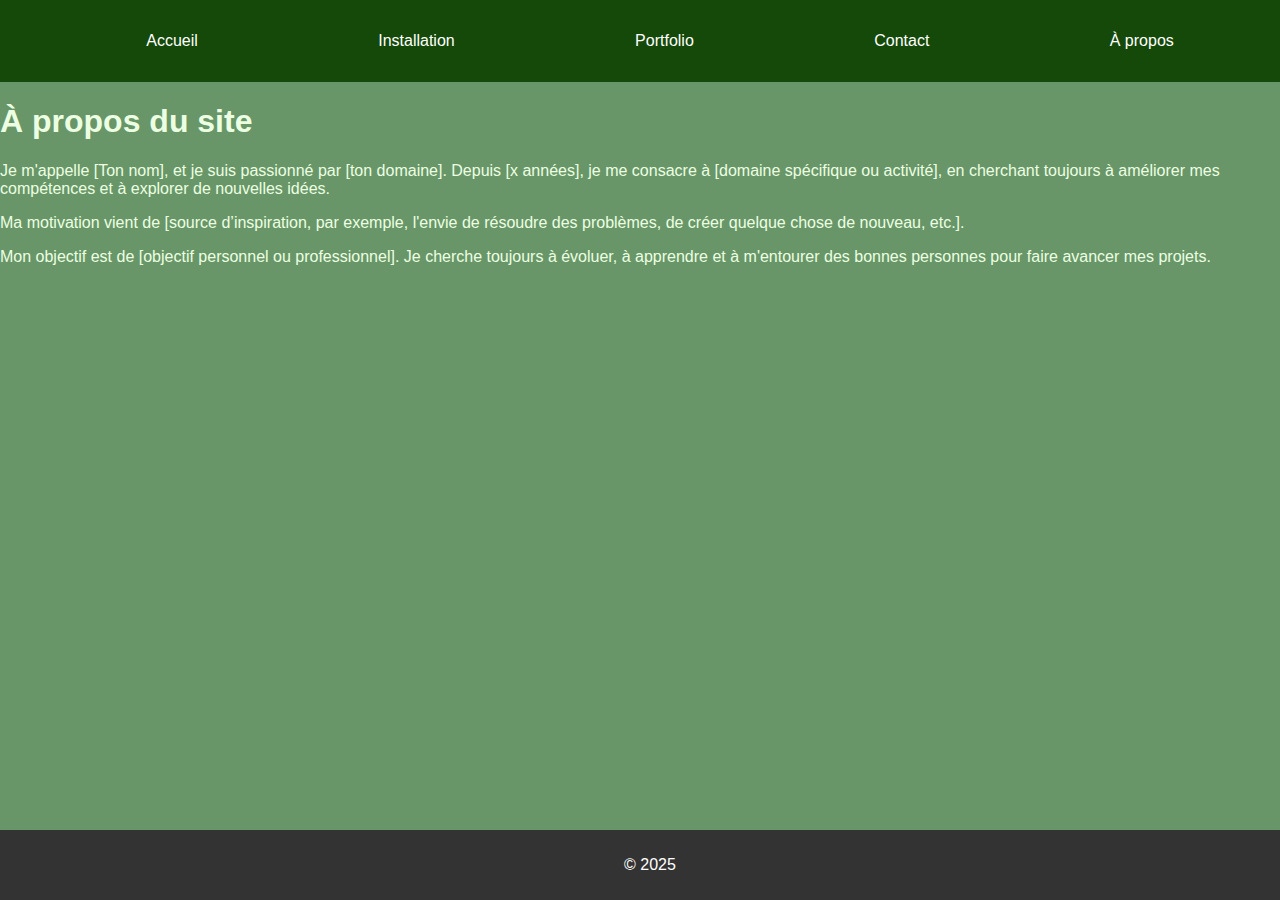
==== about.html @ 6e653efd "done" ====
<!DOCTYPE html>
<html lang="fr">
<head>
    <meta charset="UTF-8">
    <meta name="viewport" content="width=device-width, initial-scale=1.0">
    <title>À propos de moi</title>
    <link rel="stylesheet" href="styles.css">
</head>
<body>
    <header>
        <nav>
            <ul>
                <li><a href="index.html">Accueil</a></li>
                <li><a href="installation.html">Installation</a></li>
                <li><a href="portfolio.html">Portfolio</a></li>
                <li><a href="contact.html">Contact</a></li>
                <li><a href="about.html">À propos</a></li>
            </ul>
        </nav>
    </header>

    <main>
        <section class="about">
            <h1>À propos du site</h1>
            <p>Je m'appelle [Ton nom], et je suis passionné par [ton domaine]. Depuis [x années], je me consacre à [domaine spécifique ou activité], en cherchant toujours à améliorer mes compétences et à explorer de nouvelles idées.</p>
            <p>Ma motivation vient de [source d’inspiration, par exemple, l'envie de résoudre des problèmes, de créer quelque chose de nouveau, etc.].</p>
            <p>Mon objectif est de [objectif personnel ou professionnel]. Je cherche toujours à évoluer, à apprendre et à m'entourer des bonnes personnes pour faire avancer mes projets.</p>
        </section>
    </main>

    <footer>
        <p>&copy; 2025</p>
    </footer>
</body>
</html>
---- styles.css ----
/* Style de base */
body {
    font-family: Arial, sans-serif;
    margin: 0;
    padding: 0;
    background-color: #689668;
    color: #ecffe2; /* Texte par défaut en #555 */
    display: flex;
    flex-direction: column;
    min-height: 100vh;
}

main {
    flex: 1;
    padding-bottom: 50px;
}

.container {
    padding-left: 50px;   /* Espace de 50px à gauche */
    padding-right: 50px;
}

option {
    font-size: 16px; /* Agrandir la taille du texte dans les options */
}

/* Retirer les marges et padding supplémentaires */
html, body {
    width: 100%;
    overflow-x: hidden;
    margin: 0;
    padding: 0;
}

/* Footer */
footer {
    background-color: #333;
    color: #fff;
    padding: 10px;
    text-align: center;
    position: relative;
    width: 100%;
}

/* Header */
header {
    background-color: #144909;
    padding: 1rem;
}

header nav ul {                 /* HEADER affichage en colonne */
    list-style-type: none;
    display: flex;
    justify-content: space-around;
}

header nav ul li a {            /* lien en header */
    color: white;
    text-decoration: none;
    padding: 0.5rem;
}

/* Hero */
.hero {
    background-color: #689668;
    padding: 2rem;
    text-align: center;
    margin-bottom: 2rem;
}

/* CV PAGE */
.cv-preview {
    background-color: #333;
}

/* Formulaire de contact */
form {
    max-width: 600px;
    margin: 0 auto;
    background-color: #333;
    padding: 2rem;
    border-radius: 5px;
}

form label {
    display: block;
    margin-bottom: 0.5rem;
}

form input, form textarea {
    width: 96%;
    padding: 0.8rem;
    margin-bottom: 0.5rem;
    border-radius: 5px;
}

form button {
    background-color: #007bff;
    color: white;
    padding: 1rem;
    border: none;
    border-radius: 5px;
    cursor: pointer;
}

form button:hover {
    background-color: #0056b3;
}


/* Section d'installation */
.installation-section {
    text-align: center;
    padding: 50px 20px;
    color: #555; /* Texte dans la section d'installation */
}

.installation-info {
    background-color: white;
    padding: 30px;
    border-radius: 10px;
    box-shadow: 0 4px 8px rgba(0, 0, 0, 0.1);
    max-width: 500px;
    margin: 0 auto;
    display: flex;
    flex-direction: column;
    align-items: center;
}

/* Image du service */
.service-image {
    width: 100%;
    height: auto;
    border-radius: 8px;
}

/* Texte "Available on" */
.available {
    width: 100%;
    text-align: left;
    font-size: 16px;
    margin-top: 20px;
    color: #555; /* Texte en #555 */
    font-size: 25px;
    position: relative;
    left: 10px;
}

/* Boutons PlayStore et AppleStore */
.store-buttons {
    display: flex;
    justify-content: center;
    margin-top: 30px;
    gap: 20px; /* Espace entre les boutons */
}

/* Style des boutons avec images */
.store-btn {
    background-color: transparent; /* Pas de fond */
    border: none;  /* Pas de bordure */
    padding: 0;  /* Pas de padding */
    cursor: pointer;
    display: inline-block;
    width: 120px;  /* Réduit la largeur du bouton */
    height: 40px;  /* Réduit la hauteur du bouton */
    position: relative;  /* Pour mieux positionner l'image à l'intérieur du bouton */
}

.store-btn img {
    width: 100%;
    height: 100%;
    object-fit: cover;
    border-radius: 5px;
}

/* Bouton d'installation */
.install-btn {
    background-color: #007BFF;
    color: white;
    font-size: 18px;
    padding: 12px 20px;
    border: none;
    border-radius: 5px;
    cursor: pointer;
    margin-top: 20px;
    transition: background-color 0.3s ease;
}

.install-btn:hover {
    background-color: #0056b3;
}

h1 { 
    color: #ecffe2; /* Couleur du texte pour install MYescape */
}

/* Footer */
footer {
    text-align: center;
    padding: 10px;
    background-color: #333;
    color: white;
}
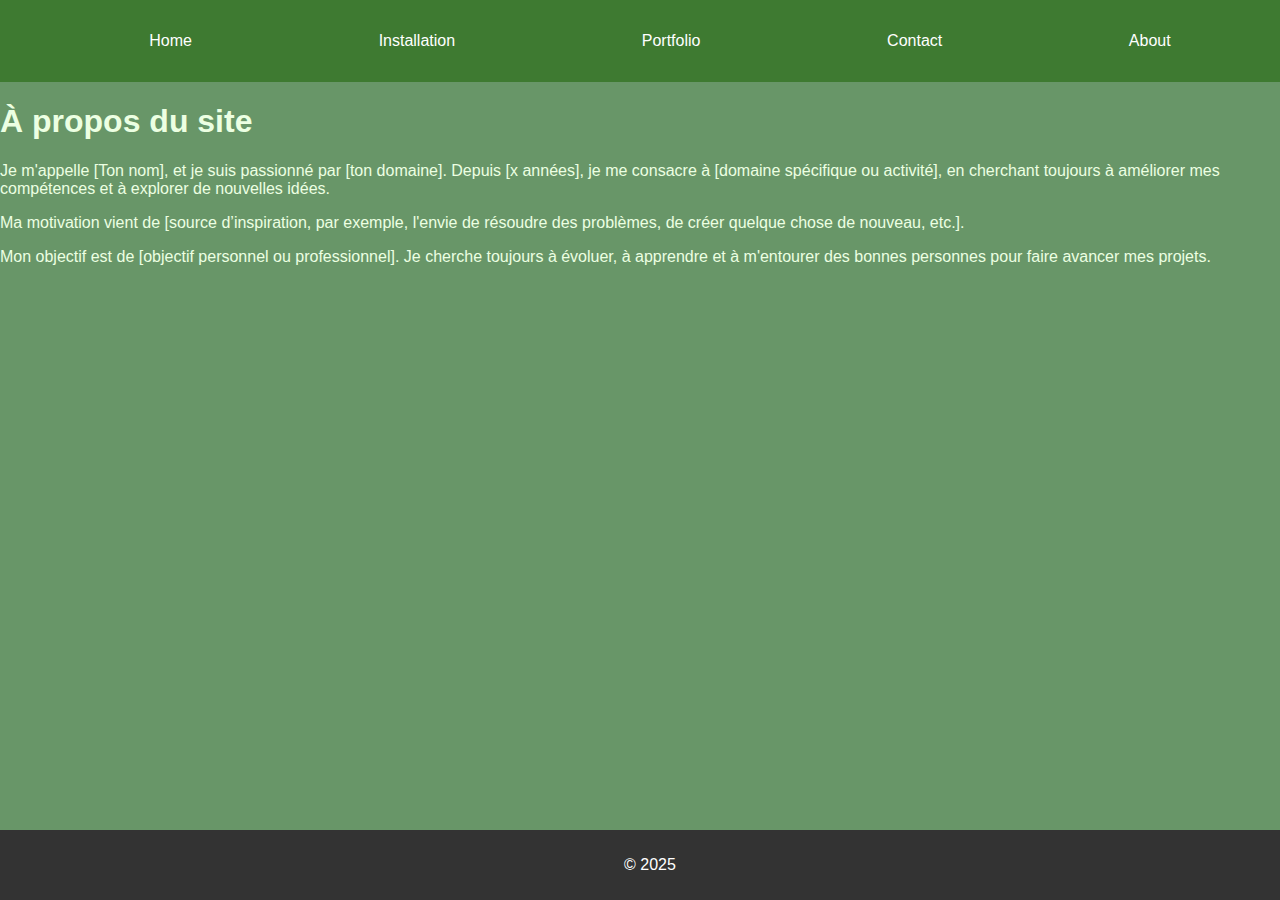
==== commit 73f57d5b: "for ryan" ====
--- a/about.html
+++ b/about.html
@@ -10,11 +10,11 @@
     <header>
         <nav>
             <ul>
-                <li><a href="index.html">Accueil</a></li>
+                <li><a href="index.html">Home</a></li>
                 <li><a href="installation.html">Installation</a></li>
                 <li><a href="portfolio.html">Portfolio</a></li>
                 <li><a href="contact.html">Contact</a></li>
-                <li><a href="about.html">À propos</a></li>
+                <li><a href="about.html">About</a></li>
             </ul>
         </nav>
     </header>
--- a/styles.css
+++ b/styles.css
@@ -44,7 +44,7 @@
 
 /* Header */
 header {
-    background-color: #144909;
+    background-color: #3e7a31;
     padding: 1rem;
 }
 
@@ -62,8 +62,8 @@
 
 /* Hero */
 .hero {
-    background-color: #689668;
     padding: 2rem;
+    font-size: 1.5rem;
     text-align: center;
     margin-bottom: 2rem;
 }
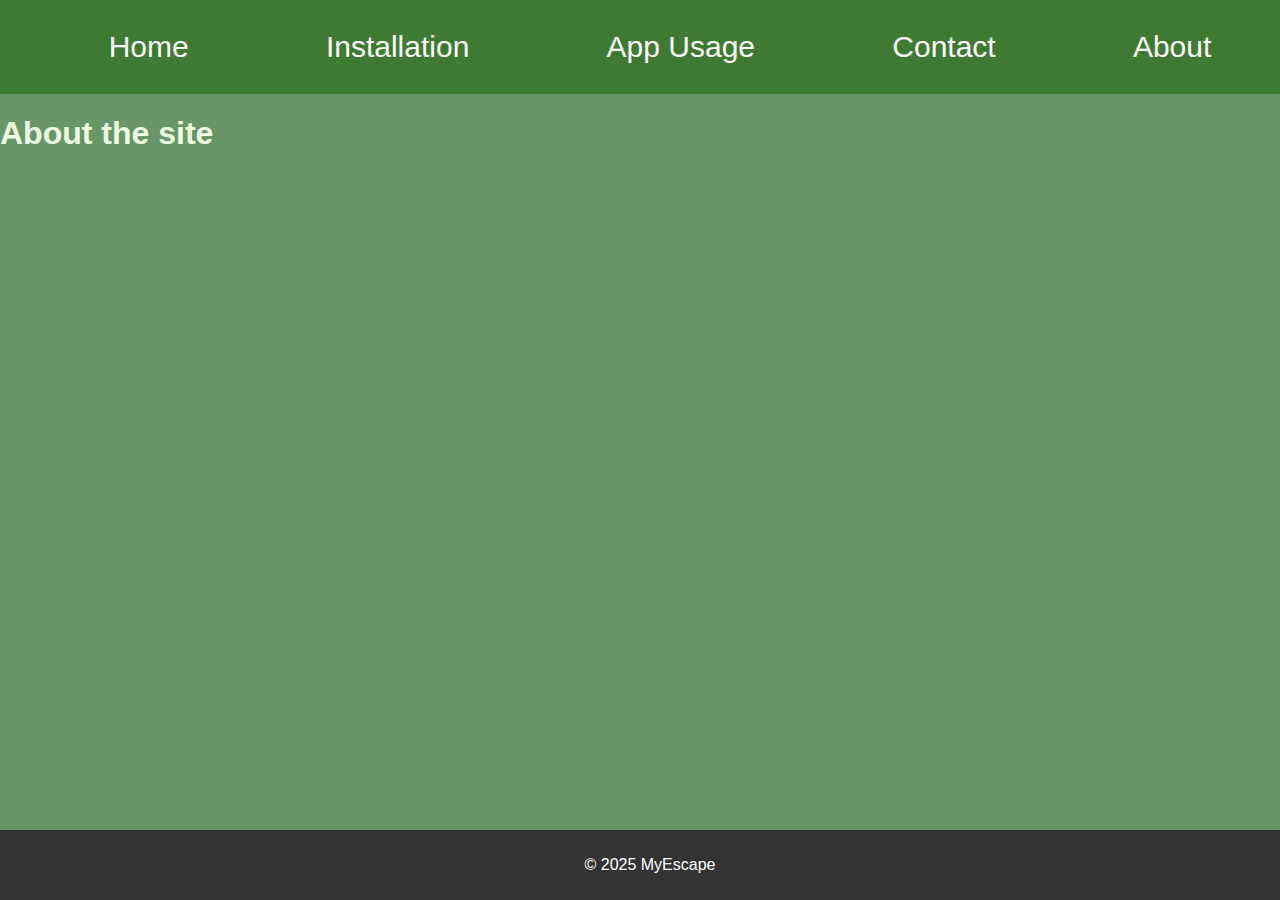
==== commit 6d956a68: "test" ====
--- a/about.html
+++ b/about.html
@@ -12,7 +12,7 @@
             <ul>
                 <li><a href="index.html">Home</a></li>
                 <li><a href="installation.html">Installation</a></li>
-                <li><a href="portfolio.html">Portfolio</a></li>
+                <li><a href="usage.html">App Usage</a></li>
                 <li><a href="contact.html">Contact</a></li>
                 <li><a href="about.html">About</a></li>
             </ul>
@@ -21,15 +21,14 @@
 
     <main>
         <section class="about">
-            <h1>À propos du site</h1>
-            <p>Je m'appelle [Ton nom], et je suis passionné par [ton domaine]. Depuis [x années], je me consacre à [domaine spécifique ou activité], en cherchant toujours à améliorer mes compétences et à explorer de nouvelles idées.</p>
-            <p>Ma motivation vient de [source d’inspiration, par exemple, l'envie de résoudre des problèmes, de créer quelque chose de nouveau, etc.].</p>
-            <p>Mon objectif est de [objectif personnel ou professionnel]. Je cherche toujours à évoluer, à apprendre et à m'entourer des bonnes personnes pour faire avancer mes projets.</p>
+            <h1>About the site</h1>
         </section>
     </main>
 
     <footer>
-        <p>&copy; 2025</p>
+        <p>&copy; 2025 MyEscape</p>
     </footer>
 </body>
 </html>
+
+
--- a/styles.css
+++ b/styles.css
@@ -1,10 +1,20 @@
+/* Variables CSS (si applicable) */
+:root {
+    --main-bg-color: #689668;
+    --main-text-color: #ecffe2;
+    --footer-bg-color: #333;
+    --header-bg-color: #3e7a31;
+    --button-bg-color: #007BFF;
+    --button-hover-bg-color: #0056b3;
+}
+
 /* Style de base */
 body {
     font-family: Arial, sans-serif;
     margin: 0;
     padding: 0;
-    background-color: #689668;
-    color: #ecffe2; /* Texte par défaut en #555 */
+    background-color: var(--main-bg-color);
+    color: var(--main-text-color);
     display: flex;
     flex-direction: column;
     min-height: 100vh;
@@ -16,25 +26,21 @@
 }
 
 .container {
-    padding-left: 50px;   /* Espace de 50px à gauche */
-    padding-right: 50px;
-}
-
-option {
-    font-size: 16px; /* Agrandir la taille du texte dans les options */
-}
-
+    padding: 0 50px; /* Espace de 50px à gauche et à droite */
+}
+
+.container1 {
+    padding: 0 100px; /* Espace de 50px à gauche et à droite */
+}
 /* Retirer les marges et padding supplémentaires */
 html, body {
     width: 100%;
     overflow-x: hidden;
-    margin: 0;
-    padding: 0;
 }
 
 /* Footer */
 footer {
-    background-color: #333;
+    background-color: var(--footer-bg-color);
     color: #fff;
     padding: 10px;
     text-align: center;
@@ -44,20 +50,29 @@
 
 /* Header */
 header {
-    background-color: #3e7a31;
-    padding: 1rem;
-}
-
-header nav ul {                 /* HEADER affichage en colonne */
+    background-color: var(--header-bg-color);
+}
+
+header nav ul { /* HEADER affichage en colonne */
     list-style-type: none;
     display: flex;
     justify-content: space-around;
-}
-
-header nav ul li a {            /* lien en header */
+    font-size: 30px;
+}
+
+
+header nav ul li a { /* lien en header */
     color: white;
     text-decoration: none;
     padding: 0.5rem;
+}
+
+header nav ul li a:hover { 
+    box-shadow: 0 0 50px 10px rgba(104, 150, 104, 1);
+    transition: box-shadow 0.3s ease;
+    background-color: rgb(123, 168, 123);
+    border-radius: 15px; /* Arrondi des bords */
+
 }
 
 /* Hero */
@@ -70,14 +85,14 @@
 
 /* CV PAGE */
 .cv-preview {
-    background-color: #333;
+    background-color: var(--footer-bg-color);
 }
 
 /* Formulaire de contact */
 form {
     max-width: 600px;
     margin: 0 auto;
-    background-color: #333;
+    background-color: var(--footer-bg-color);
     padding: 2rem;
     border-radius: 5px;
 }
@@ -95,7 +110,7 @@
 }
 
 form button {
-    background-color: #007bff;
+    background-color: var(--button-bg-color);
     color: white;
     padding: 1rem;
     border: none;
@@ -104,15 +119,15 @@
 }
 
 form button:hover {
-    background-color: #0056b3;
-}
-
+    background-color: var(--button-hover-bg-color);
+}
 
 /* Section d'installation */
 .installation-section {
     text-align: center;
     padding: 50px 20px;
     color: #555; /* Texte dans la section d'installation */
+    font-size: 3rem;
 }
 
 .installation-info {
@@ -138,19 +153,28 @@
 .available {
     width: 100%;
     text-align: left;
-    font-size: 16px;
+    font-size: 25px;
     margin-top: 20px;
-    color: #555; /* Texte en #555 */
-    font-size: 25px;
+    color: #555;
     position: relative;
     left: 10px;
 }
 
+.available1 {
+    width: 100%;
+    text-align: left;
+    font-size: 20px;
+    margin-top: 20px;
+    color: #555;
+    position: relative;
+    left: 10px;
+}
+
 /* Boutons PlayStore et AppleStore */
 .store-buttons {
     display: flex;
     justify-content: center;
-    margin-top: 30px;
+    margin-top: 10px;
     gap: 20px; /* Espace entre les boutons */
 }
 
@@ -161,8 +185,8 @@
     padding: 0;  /* Pas de padding */
     cursor: pointer;
     display: inline-block;
-    width: 120px;  /* Réduit la largeur du bouton */
-    height: 40px;  /* Réduit la hauteur du bouton */
+    width: 170px; /* Augmenter légèrement la largeur */
+    height: 60px; /* Augmenter légèrement la hauteur */
     position: relative;  /* Pour mieux positionner l'image à l'intérieur du bouton */
 }
 
@@ -175,7 +199,7 @@
 
 /* Bouton d'installation */
 .install-btn {
-    background-color: #007BFF;
+    background-color: var(--button-bg-color);
     color: white;
     font-size: 18px;
     padding: 12px 20px;
@@ -187,17 +211,92 @@
 }
 
 .install-btn:hover {
-    background-color: #0056b3;
+    background-color: var(--button-hover-bg-color);
 }
 
 h1 { 
-    color: #ecffe2; /* Couleur du texte pour install MYescape */
-}
-
-/* Footer */
-footer {
-    text-align: center;
-    padding: 10px;
-    background-color: #333;
-    color: white;
-}
+    color: var(--main-text-color); /* Couleur du texte pour install MYescape */
+}
+
+.top-activities {
+    text-align: center;
+    padding: 50px 20px;
+    background-color: #f8f8f8;
+    border-radius: 10px;
+    margin: 20px auto;
+    max-width: 1000px;
+    color: #3e7a31;
+}
+
+/* Titre */
+.top-activities h2 {
+    font-size: 2rem;
+    color: #3e7a31;
+    margin-bottom: 100px;
+}
+
+/* Podium Layout */
+/* Podium Layout */
+.podium {
+    display: flex;
+    justify-content: center;
+    align-items: flex-end; /* Alignement en bas pour créer l'effet podium */
+    gap: 20px;
+    text-align: center;
+}
+
+/* Style général des activités */
+.activity {
+    background-color: white;
+    padding: 15px;
+    border-radius: 10px;
+    box-shadow: 0 0 20px rgba(0, 0, 0, 0.1);
+    transition: transform 0.3s ease, box-shadow 0.3s ease;
+    width: 180px; /* Taille de base */
+    text-align: center;
+}
+
+/* Hauteur du podium */
+.top1 {
+    height: 300px; /* TOP 1 le plus haut */
+}
+
+.top2 {
+    height: 270px; /* TOP 2 un peu plus bas */
+}
+
+.top3 {
+    height: 250px; /* TOP 3 légèrement plus bas */
+}
+
+/* Animation au survol */
+.activity:hover {
+    transform: scale(1.2); /* Agrandir sans modifier la position */
+    box-shadow: 0 0 40px rgba(0, 0, 0, 0.3); /* Ombre plus marquée */
+    z-index: 10; /* Le faire passer au-dessus des autres */
+}
+
+/* Images */
+.activity img {
+    width: 100%;
+    height: auto;
+    object-fit: contain;
+    border-radius: 10px;
+}
+
+.activity img.small {
+    height: 150px; /* Taille réduite */
+    object-fit: scale-down;
+    margin-top: -80px;
+}
+
+/* Classement */
+.rank {
+    font-size: 1.3rem;
+    font-weight: bold;
+    display: block;
+    margin-bottom: 10px;
+}
+
+
+/*Premiere montrer le Top 3 des lieux et ensuite proposer le meilleur profile avec qui etre en fonction de ce qu'on veut et partage avec la personne pour avoir des echanges 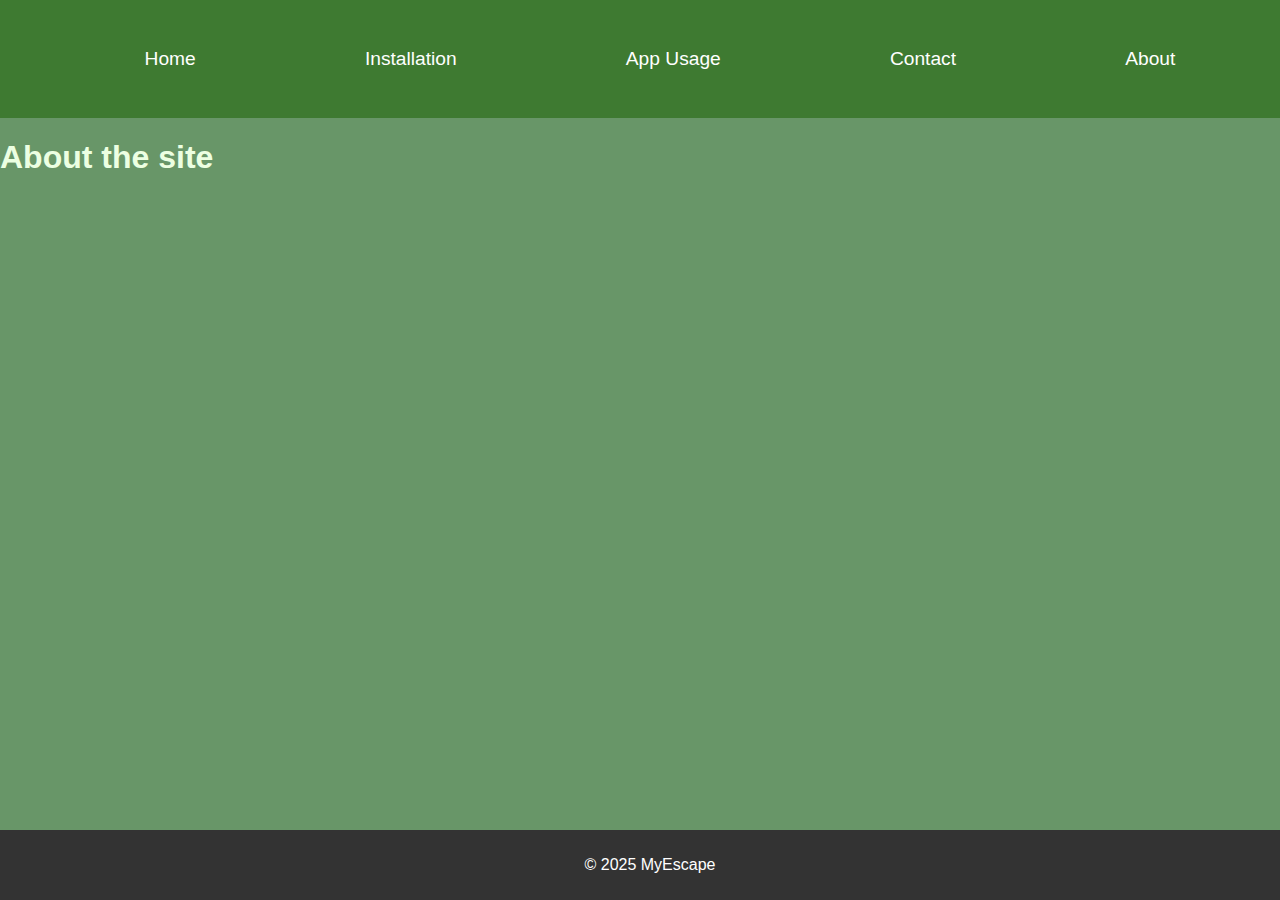
==== commit 04d56738: "added an icon to the pages" ====
--- a/about.html
+++ b/about.html
@@ -5,6 +5,7 @@
     <meta name="viewport" content="width=device-width, initial-scale=1.0">
     <title>À propos de moi</title>
     <link rel="stylesheet" href="styles.css">
+    <link rel="icon" href="icon.webp"/>
 </head>
 <body>
     <header>
--- a/styles.css
+++ b/styles.css
@@ -232,10 +232,9 @@
 .top-activities h2 {
     font-size: 2rem;
     color: #3e7a31;
-    margin-bottom: 100px;
-}
-
-/* Podium Layout */
+    margin-bottom: 50px;
+}
+
 /* Podium Layout */
 .podium {
     display: flex;
@@ -243,6 +242,7 @@
     align-items: flex-end; /* Alignement en bas pour créer l'effet podium */
     gap: 20px;
     text-align: center;
+    flex-wrap: wrap; /* Permet d'adapter sur petits écrans */
 }
 
 /* Style général des activités */
@@ -258,36 +258,38 @@
 
 /* Hauteur du podium */
 .top1 {
-    height: 300px; /* TOP 1 le plus haut */
+    height: 300px;
 }
 
 .top2 {
-    height: 270px; /* TOP 2 un peu plus bas */
+    height: 270px;
 }
 
 .top3 {
-    height: 250px; /* TOP 3 légèrement plus bas */
+    height: 250px;
 }
 
 /* Animation au survol */
 .activity:hover {
     transform: scale(1.2); /* Agrandir sans modifier la position */
-    box-shadow: 0 0 40px rgba(0, 0, 0, 0.3); /* Ombre plus marquée */
-    z-index: 10; /* Le faire passer au-dessus des autres */
+    box-shadow: 0 0 40px rgba(0, 0, 0, 0.3);
+    z-index: 10;
 }
 
 /* Images */
 .activity img {
     width: 100%;
+    max-width: 180px; /* Évite les images trop grandes */
     height: auto;
     object-fit: contain;
     border-radius: 10px;
 }
 
+/* Deuxième image (étoiles ou autre) */
 .activity img.small {
-    height: 150px; /* Taille réduite */
+    height: 100px; /* Taille ajustée */
     object-fit: scale-down;
-    margin-top: -80px;
+    margin-top: -50px; /* Ajustement fin */
 }
 
 /* Classement */
@@ -298,5 +300,45 @@
     margin-bottom: 10px;
 }
 
+/* Adaptation sur écrans plus petits */
+@media (max-width: 768px) {
+    .podium {
+        flex-direction: column;
+        align-items: center;
+    }
+
+    .activity {
+        width: 90%;
+        max-width: 250px;
+        height: auto;
+    }
+
+    .top1, .top2, .top3 {
+        height: auto;
+        transform: none; /* Désactive l'effet podium sur mobile */
+    }
+}
+
+/* Styles de base du menu */
+nav {
+    background-color: #3e7a31;
+    padding: 10px 20px;
+    position: relative;
+}
+
+/* Menu de navigation *
+
+/* Liens du menu */
+nav ul li {
+    display: inline-block;
+}
+
+nav ul li a {
+    text-decoration: none;
+    color: white;
+    padding: 10px 15px;
+    display: block;
+    font-size: 1.2rem;
+}
 
 /*Premiere montrer le Top 3 des lieux et ensuite proposer le meilleur profile avec qui etre en fonction de ce qu'on veut et partage avec la personne pour avoir des echanges 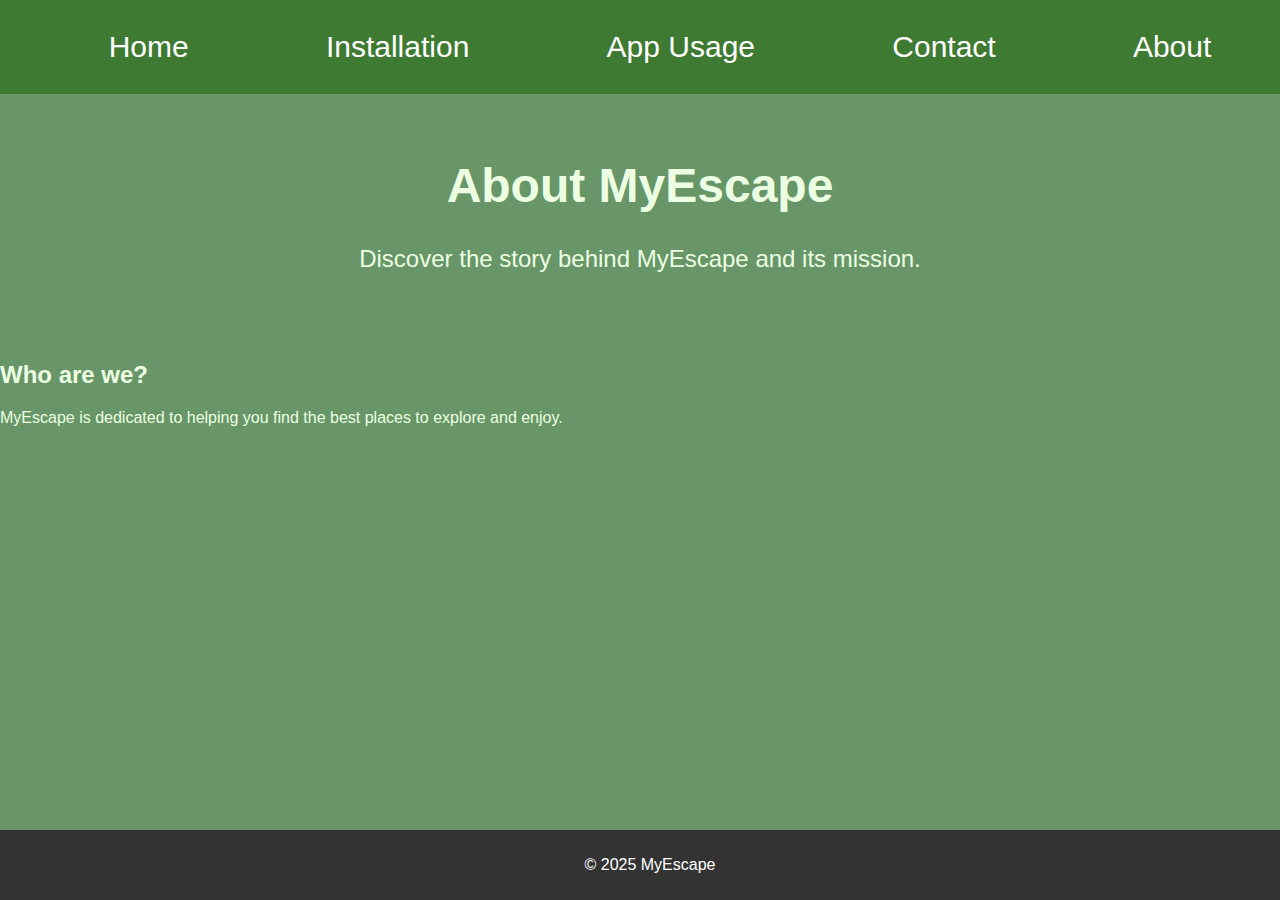
==== commit 77f2ac03: "reaage phone version" ====
--- a/about.html
+++ b/about.html
@@ -3,13 +3,17 @@
 <head>
     <meta charset="UTF-8">
     <meta name="viewport" content="width=device-width, initial-scale=1.0">
-    <title>À propos de moi</title>
+    <title>À propos - MyEscape</title>
     <link rel="stylesheet" href="styles.css">
-    <link rel="icon" href="icon.webp"/>
 </head>
 <body>
     <header>
         <nav>
+            <button class="burger-menu" aria-label="Toggle menu">
+                <div></div>
+                <div></div>
+                <div></div>
+            </button>
             <ul>
                 <li><a href="index.html">Home</a></li>
                 <li><a href="installation.html">Installation</a></li>
@@ -21,15 +25,25 @@
     </header>
 
     <main>
+        <section class="hero">
+            <h1>About MyEscape</h1>
+            <p>Discover the story behind MyEscape and its mission.</p>
+        </section>
+
         <section class="about">
-            <h1>About the site</h1>
+            <h2>Who are we?</h2>
+            <p>MyEscape is dedicated to helping you find the best places to explore and enjoy.</p>
         </section>
     </main>
 
     <footer>
         <p>&copy; 2025 MyEscape</p>
     </footer>
+
+    <script>
+        document.querySelector('.burger-menu').addEventListener('click', function() {
+            document.querySelector('nav ul').classList.toggle('visible');
+        });
+    </script>
 </body>
 </html>
-
-
--- a/styles.css
+++ b/styles.css
@@ -55,11 +55,14 @@
 
 header nav ul { /* HEADER affichage en colonne */
     list-style-type: none;
-    display: flex;
+    display: flex; /* Show by default */
     justify-content: space-around;
     font-size: 30px;
 }
 
+header nav ul.visible { /* Show when visible class is applied */
+    display: flex; /* Show the menu when the class is applied */
+}
 
 header nav ul li a { /* lien en header */
     color: white;
@@ -300,45 +303,46 @@
     margin-bottom: 10px;
 }
 
-/* Adaptation sur écrans plus petits */
-@media (max-width: 768px) {
-    .podium {
+/* Masquer le bouton burger par défaut */
+.burger-menu {
+    display: none;
+    background: none;
+    border: none;
+    cursor: pointer;
+    flex-direction: column;
+    gap: 5px;
+    position: absolute;
+    top: 10px;
+    right: 20px;
+}
+
+/* Style des trois barres du burger */
+.burger-menu div {
+    width: 30px;
+    height: 4px;
+    background-color: white;
+    transition: 0.3s;
+}
+
+/* Responsive Styles */
+@media screen and (max-width: 768px) {
+    header nav ul {
+        display: none; /* Cacher par défaut */
+    }
+
+    header nav ul.visible {
+        display: flex; /* Afficher quand la classe "visible" est ajoutée */
         flex-direction: column;
-        align-items: center;
+        width: 100%;
+        background-color: var(--header-bg-color);
+        position: absolute;
+        top: 50px;
+        left: 0;
+        padding: 10px 0;
     }
 
-    .activity {
-        width: 90%;
-        max-width: 250px;
-        height: auto;
+    /* Affichage du bouton burger uniquement sur mobile */
+    .burger-menu {
+        display: flex;
     }
-
-    .top1, .top2, .top3 {
-        height: auto;
-        transform: none; /* Désactive l'effet podium sur mobile */
-    }
-}
-
-/* Styles de base du menu */
-nav {
-    background-color: #3e7a31;
-    padding: 10px 20px;
-    position: relative;
-}
-
-/* Menu de navigation *
-
-/* Liens du menu */
-nav ul li {
-    display: inline-block;
-}
-
-nav ul li a {
-    text-decoration: none;
-    color: white;
-    padding: 10px 15px;
-    display: block;
-    font-size: 1.2rem;
-}
-
-/*Premiere montrer le Top 3 des lieux et ensuite proposer le meilleur profile avec qui etre en fonction de ce qu'on veut et partage avec la personne pour avoir des echanges +}
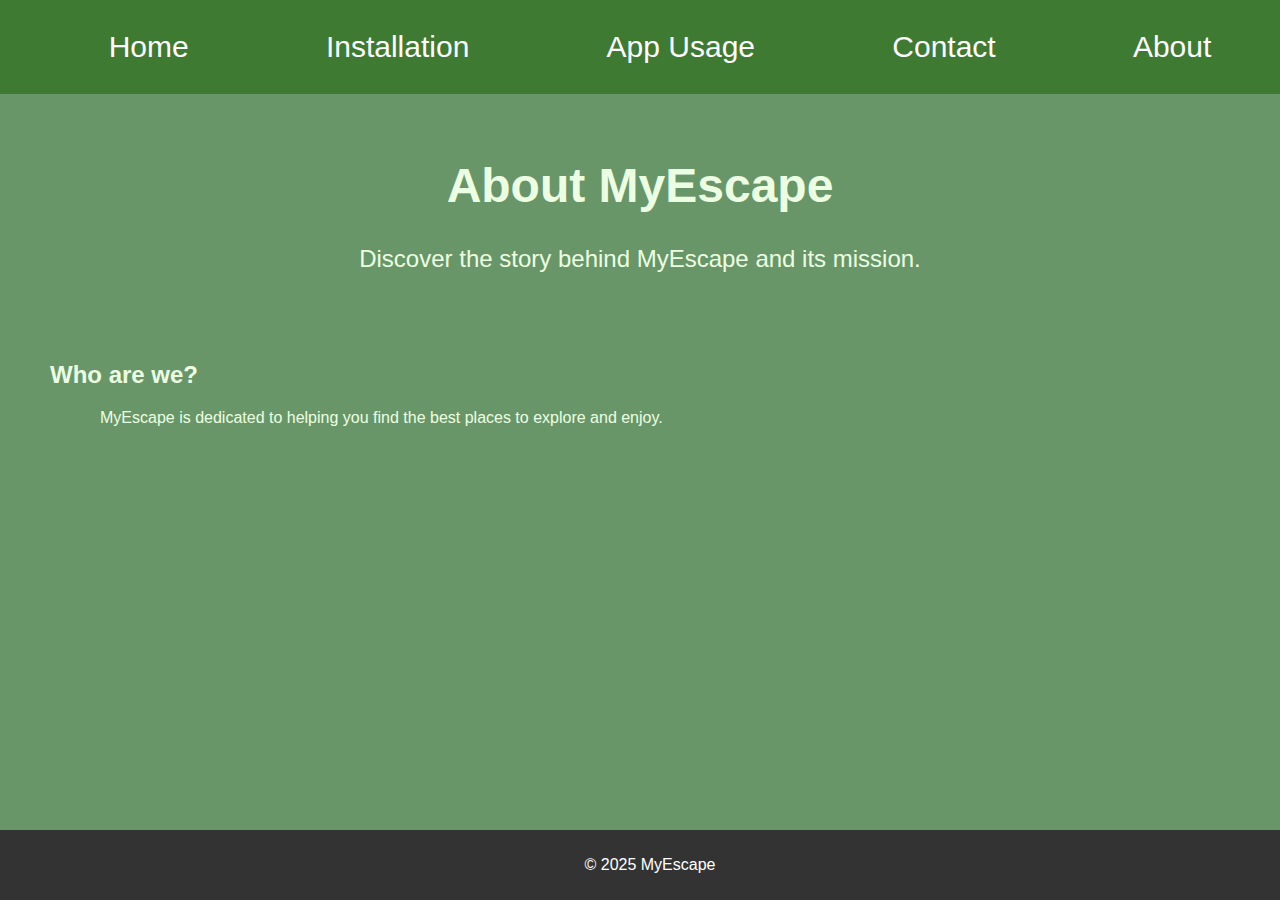
==== commit 2043a362: "send also final site" ====
--- a/about.html
+++ b/about.html
@@ -5,6 +5,8 @@
     <meta name="viewport" content="width=device-width, initial-scale=1.0">
     <title>À propos - MyEscape</title>
     <link rel="stylesheet" href="styles.css">
+    <script src="script.js"></script>
+    <link rel="icon" href="icon.webp"/>
 </head>
 <body>
     <header>
@@ -31,19 +33,17 @@
         </section>
 
         <section class="about">
-            <h2>Who are we?</h2>
-            <p>MyEscape is dedicated to helping you find the best places to explore and enjoy.</p>
+            <div class="container">
+                <h2>Who are we?</h2>
+            </div>
+            <div class="container1">
+                <p>MyEscape is dedicated to helping you find the best places to explore and enjoy.</p>
+            </div>
         </section>
     </main>
 
     <footer>
         <p>&copy; 2025 MyEscape</p>
     </footer>
-
-    <script>
-        document.querySelector('.burger-menu').addEventListener('click', function() {
-            document.querySelector('nav ul').classList.toggle('visible');
-        });
-    </script>
 </body>
 </html>
--- a/styles.css
+++ b/styles.css
@@ -53,6 +53,30 @@
     background-color: var(--header-bg-color);
 }
 
+/* Styles de base pour les liens */
+nav a {
+    text-decoration: none; /* Enlever le soulignement par défaut */
+    color: black; /* Couleur initiale du texte */
+    transition: all 0.3s ease; /* Transition douce pour les effets */
+}
+
+/* Style pour l'élément sélectionné (lien actif) */
+nav a.active {
+    background-color: #b7f5b7; /* Vert clair pour le fond */
+    text-decoration: underline; /* Souligner le texte */
+    color: #2d9d2d; /* Couleur du texte verte */
+}
+
+nav ul {
+    display: none;  /* Masquer le menu par défaut */
+    z-index: 2
+}
+
+/* Pour le menu burger, ajouter la classe .visible pour afficher le menu */
+nav ul.visible {
+    display: block;
+}
+
 header nav ul { /* HEADER affichage en colonne */
     list-style-type: none;
     display: flex; /* Show by default */
@@ -84,11 +108,6 @@
     font-size: 1.5rem;
     text-align: center;
     margin-bottom: 2rem;
-}
-
-/* CV PAGE */
-.cv-preview {
-    background-color: var(--footer-bg-color);
 }
 
 /* Formulaire de contact */
@@ -98,6 +117,11 @@
     background-color: var(--footer-bg-color);
     padding: 2rem;
     border-radius: 5px;
+}
+
+.form-text {
+    position: relative;
+    left: 600px; /* Ajuste la valeur selon tes besoins */
 }
 
 form label {
@@ -199,7 +223,9 @@
     object-fit: cover;
     border-radius: 5px;
 }
-
+.podium, .top-activities {
+    overflow: visible !important;
+}
 /* Bouton d'installation */
 .install-btn {
     background-color: var(--button-bg-color);
@@ -274,7 +300,7 @@
 
 /* Animation au survol */
 .activity:hover {
-    transform: scale(1.2); /* Agrandir sans modifier la position */
+    transform: scale(1.2) !important; /* Agrandir sans modifier la position */
     box-shadow: 0 0 40px rgba(0, 0, 0, 0.3);
     z-index: 10;
 }
@@ -314,6 +340,7 @@
     position: absolute;
     top: 10px;
     right: 20px;
+    z-index: 10;
 }
 
 /* Style des trois barres du burger */
@@ -330,19 +357,76 @@
         display: none; /* Cacher par défaut */
     }
 
+    /* Affichage du bouton burger uniquement sur mobile */
+    .burger-menu {
+        display: flex;
+    }
     header nav ul.visible {
         display: flex; /* Afficher quand la classe "visible" est ajoutée */
         flex-direction: column;
         width: 100%;
         background-color: var(--header-bg-color);
         position: absolute;
-        top: 50px;
+        top: -30px;
         left: 0;
         padding: 10px 0;
     }
-
-    /* Affichage du bouton burger uniquement sur mobile */
-    .burger-menu {
-        display: flex;
-    }
-}
+}
+
+@keyframes fadeInUp {
+    from {
+        opacity: 0;
+        transform: translateY(50px);
+    }
+    to {
+        opacity: 1;
+        transform: translateY(0);
+    }
+}
+
+.animate-up {
+    opacity: 0;
+    animation: fadeInUp 2s ease-out forwards;
+}
+
+@keyframes fadeInLeftToRight {
+    from {
+        opacity: 0;
+        transform: translateX(-550px);
+    }
+    to {
+        opacity: 1;
+        transform: translateX(0);
+    }
+}
+
+.animate-left-to-right {
+    opacity: 0;
+    animation: fadeInLeftToRight 2s ease-out forwards;
+}
+
+@keyframes fadeIn {
+    from {
+        opacity: 0;
+    }
+    to {
+        opacity: 1;
+    }
+}
+
+.animate-fade-in {
+    opacity: 0;
+    animation: fadeIn 1s ease-out forwards;
+    animation-delay: 1.3s;
+    z-index: 2; /* Assurez-vous que l'élément reste au-dessus de l'overlay */
+}
+
+.animatefadetitle {
+    opacity: 0;
+    animation: fadeIn 2s ease-out forwards;
+    animation-delay: 0.4s;
+    z-index: 2; /* Même chose ici pour la section avec l'animation de titre */
+}
+
+
+/*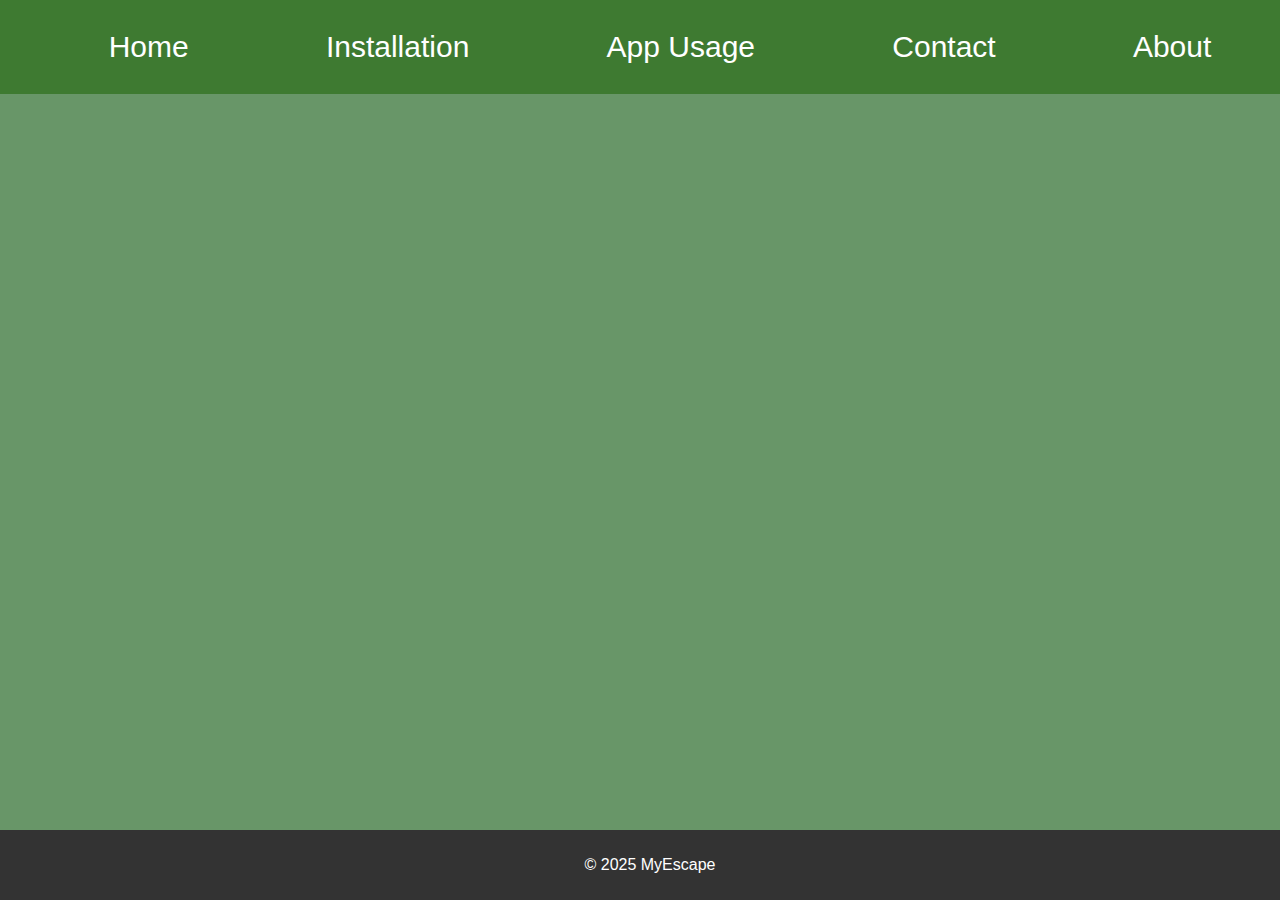
==== commit 674bfd72: "app usage done" ====
--- a/about.html
+++ b/about.html
@@ -27,12 +27,12 @@
     </header>
 
     <main>
-        <section class="hero">
+        <section class="hero animatefadetitle">
             <h1>About MyEscape</h1>
             <p>Discover the story behind MyEscape and its mission.</p>
         </section>
 
-        <section class="about">
+        <section class="about animatefadetitle">
             <div class="container">
                 <h2>Who are we?</h2>
             </div>
--- a/styles.css
+++ b/styles.css
@@ -27,10 +27,13 @@
 
 .container {
     padding: 0 50px; /* Espace de 50px à gauche et à droite */
+    font-size: 1.7rem;
+
 }
 
 .container1 {
     padding: 0 100px; /* Espace de 50px à gauche et à droite */
+    font-size: 1.3rem;
 }
 /* Retirer les marges et padding supplémentaires */
 html, body {
@@ -62,9 +65,9 @@
 
 /* Style pour l'élément sélectionné (lien actif) */
 nav a.active {
-    background-color: #b7f5b7; /* Vert clair pour le fond */
-    text-decoration: underline; /* Souligner le texte */
-    color: #2d9d2d; /* Couleur du texte verte */
+    background-color: #b7f5b7;
+    text-decoration: underline;
+    color: #2d9d2d;
 }
 
 nav ul {
@@ -72,20 +75,20 @@
     z-index: 2
 }
 
-/* Pour le menu burger, ajouter la classe .visible pour afficher le menu */
+/* Pour le menu burger */
 nav ul.visible {
     display: block;
 }
 
 header nav ul { /* HEADER affichage en colonne */
     list-style-type: none;
-    display: flex; /* Show by default */
+    display: flex;
     justify-content: space-around;
     font-size: 30px;
 }
 
 header nav ul.visible { /* Show when visible class is applied */
-    display: flex; /* Show the menu when the class is applied */
+    display: flex;
 }
 
 header nav ul li a { /* lien en header */
@@ -98,7 +101,7 @@
     box-shadow: 0 0 50px 10px rgba(104, 150, 104, 1);
     transition: box-shadow 0.3s ease;
     background-color: rgb(123, 168, 123);
-    border-radius: 15px; /* Arrondi des bords */
+    border-radius: 15px;
 
 }
 
@@ -121,7 +124,7 @@
 
 .form-text {
     position: relative;
-    left: 600px; /* Ajuste la valeur selon tes besoins */
+    left: 600px;
 }
 
 form label {
@@ -153,7 +156,7 @@
 .installation-section {
     text-align: center;
     padding: 50px 20px;
-    color: #555; /* Texte dans la section d'installation */
+    color: #555;
     font-size: 3rem;
 }
 
@@ -202,19 +205,19 @@
     display: flex;
     justify-content: center;
     margin-top: 10px;
-    gap: 20px; /* Espace entre les boutons */
+    gap: 20px;
 }
 
 /* Style des boutons avec images */
 .store-btn {
-    background-color: transparent; /* Pas de fond */
-    border: none;  /* Pas de bordure */
-    padding: 0;  /* Pas de padding */
+    background-color: transparent;
+    border: none;
+    padding: 0;
     cursor: pointer;
     display: inline-block;
-    width: 170px; /* Augmenter légèrement la largeur */
-    height: 60px; /* Augmenter légèrement la hauteur */
-    position: relative;  /* Pour mieux positionner l'image à l'intérieur du bouton */
+    width: 170px;
+    height: 60px;
+    position: relative;
 }
 
 .store-btn img {
@@ -244,7 +247,11 @@
 }
 
 h1 { 
-    color: var(--main-text-color); /* Couleur du texte pour install MYescape */
+    color: var(--main-text-color);
+}
+
+.hero h1 {
+    font-size: 3em;
 }
 
 .top-activities {
@@ -268,10 +275,10 @@
 .podium {
     display: flex;
     justify-content: center;
-    align-items: flex-end; /* Alignement en bas pour créer l'effet podium */
+    align-items: flex-end;
     gap: 20px;
     text-align: center;
-    flex-wrap: wrap; /* Permet d'adapter sur petits écrans */
+    flex-wrap: wrap;
 }
 
 /* Style général des activités */
@@ -281,7 +288,7 @@
     border-radius: 10px;
     box-shadow: 0 0 20px rgba(0, 0, 0, 0.1);
     transition: transform 0.3s ease, box-shadow 0.3s ease;
-    width: 180px; /* Taille de base */
+    width: 180px;
     text-align: center;
 }
 
@@ -300,7 +307,7 @@
 
 /* Animation au survol */
 .activity:hover {
-    transform: scale(1.2) !important; /* Agrandir sans modifier la position */
+    transform: scale(1.2) !important;
     box-shadow: 0 0 40px rgba(0, 0, 0, 0.3);
     z-index: 10;
 }
@@ -308,7 +315,7 @@
 /* Images */
 .activity img {
     width: 100%;
-    max-width: 180px; /* Évite les images trop grandes */
+    max-width: 180px;
     height: auto;
     object-fit: contain;
     border-radius: 10px;
@@ -316,9 +323,9 @@
 
 /* Deuxième image (étoiles ou autre) */
 .activity img.small {
-    height: 100px; /* Taille ajustée */
+    height: 100px;
     object-fit: scale-down;
-    margin-top: -50px; /* Ajustement fin */
+    margin-top: -50px;
 }
 
 /* Classement */
@@ -354,7 +361,7 @@
 /* Responsive Styles */
 @media screen and (max-width: 768px) {
     header nav ul {
-        display: none; /* Cacher par défaut */
+        display: none;
     }
 
     /* Affichage du bouton burger uniquement sur mobile */
@@ -362,7 +369,7 @@
         display: flex;
     }
     header nav ul.visible {
-        display: flex; /* Afficher quand la classe "visible" est ajoutée */
+        display: flex;
         flex-direction: column;
         width: 100%;
         background-color: var(--header-bg-color);
@@ -418,15 +425,18 @@
     opacity: 0;
     animation: fadeIn 1s ease-out forwards;
     animation-delay: 1.3s;
-    z-index: 2; /* Assurez-vous que l'élément reste au-dessus de l'overlay */
+    z-index: 2;
 }
 
 .animatefadetitle {
     opacity: 0;
     animation: fadeIn 2s ease-out forwards;
     animation-delay: 0.4s;
-    z-index: 2; /* Même chose ici pour la section avec l'animation de titre */
-}
-
-
-/*+    z-index: 2;
+}
+
+.small-img {
+    width: 50%;
+    max-width: 300px;
+    height: auto;
+}